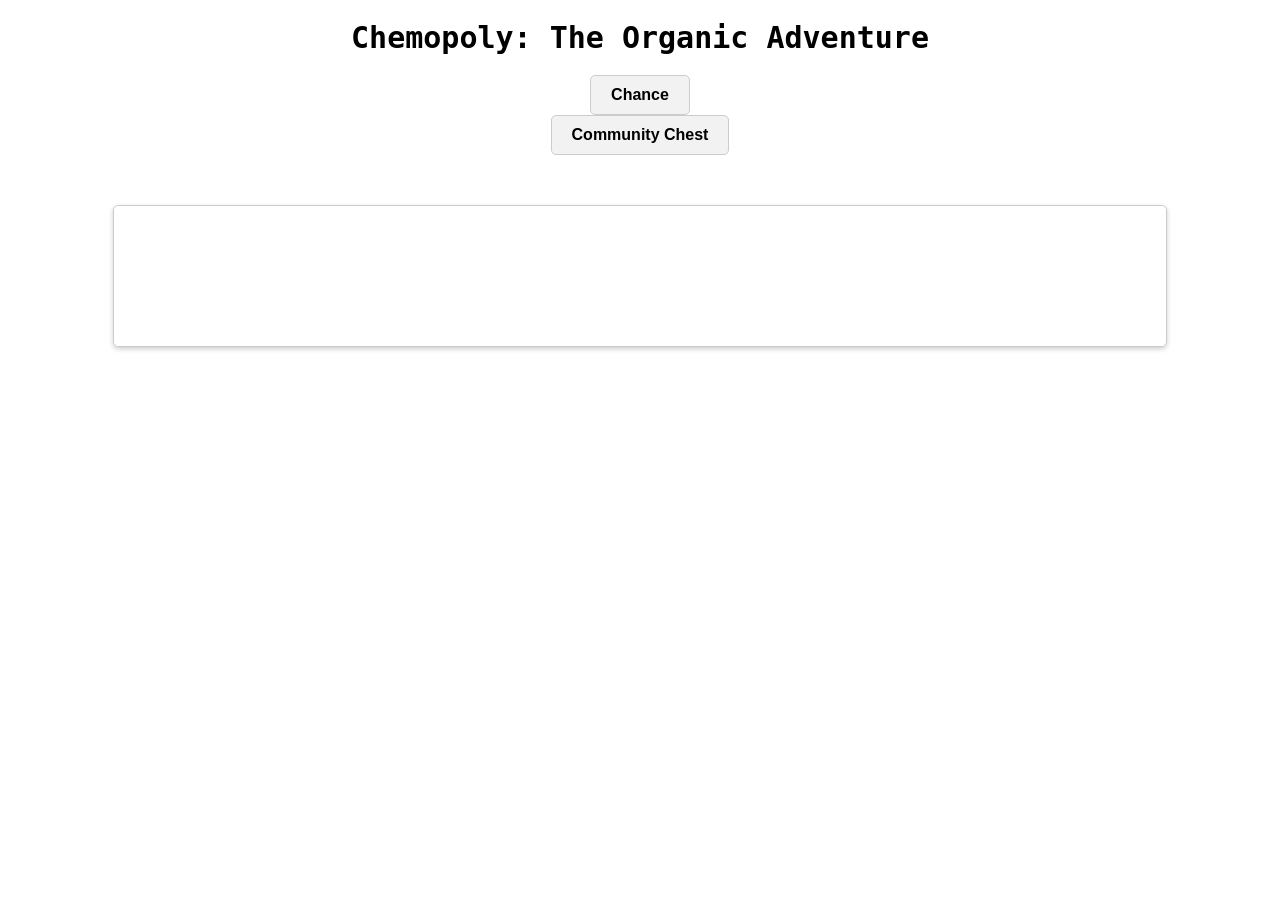
==== index.html @ acdc6b34 "Rename chem.html to index.html" ====
<!DOCTYPE html>
<html>
<head>
	<title>Monopoly Feature</title>
	<link rel="stylesheet" href="style.css">
</head>
<body>
	<h1 class="title">Chemopoly: The Organic Adventure</h1>
	<button onclick="showRandomChance()">Chance</button>
	<button onclick="showRandomChest()">Community Chest</button>
	<div id="output"></div>

	<script>
		var chanceCards = [
			"Advance to Go (Collect Z$200)",
			"Advance to Butene. If you pass Go, collect Z$200",
			"Advance to Butyl Butyrate",
			"Advance to Methanol. If you pass Go, collect Z$200",
			"Advance to the nearest Equipment. If unowned, you may buy it from the Bank.",
			"Bank pays you dividend of £Z$50",
			"Get Out of Inhibitor Zone Free",
			"Go Back 3 Spaces",
			"Go to Inhibitor Zone. Go directly to Jail, do not pass Go, do not collect Z$200",
			"Speeding fine Z$15",
			"You have been elected Chairman of the Board. Pay each player Z$50",
			"Your chemical compound stabilizes. Collect Z$150"
		];

		var chestCards = [
			"Advance to Go (Collect Z$200)",
			"Carbon emissions tax. Pay Z$75",
			"From sale of laboratory equipment, you get Z$50",
			"Get Out of Inhibitor Zone Free",
			"Go to Inhibitor Zone. Lose your next turn and pay Z$50 fine to the bank",
			"Your chemical formula wins the Nobel Prize. Collect Z$100",
			"Receive Z$50 grant for scientific research",
			"It is your discovery anniversary. Collect Z$20 from every player",
			"Your patent has expired. Collect Z$25 from every player",
			"Pay laboratory safety fine of Z$100",
			"Pay environmental fine of Z$50",
			"Receive Z$25 for publishing a scientific paper",
			"You have won second prize in a scientific conference. Collect Z$10",
			"Your grant proposal is approved. Collect Z$150"
		];

		function showRandomChance() {
			var randomIndex = Math.floor(Math.random() * chanceCards.length);
			var output = document.getElementById("output");
			output.innerHTML = chanceCards[randomIndex];
		}

		function showRandomChest() {
			var randomIndex = Math.floor(Math.random() * chestCards.length);
			var output = document.getElementById("output");
			output.innerHTML = chestCards[randomIndex];
		}
	</script>
</body>
</html>
---- style.css ----
button {
    padding: 10px 20px;
    border-radius: 5px;
    border: 1px solid #ccc;
    background-color: #f2f2f2;
    font-size: 16px;
    font-weight: bold;
    cursor: pointer;
    transition: all 0.3s;
    display: block;
    margin: 0 auto;
  }
  
  button:hover {
    background-color: #ddd;
  }
  
  button:active {
    transform: translateY(2px);
    box-shadow: 0px 1px 1px rgba(0, 0, 0, 0.2);
  }
  
  #output {
    margin: 50px auto;
    padding: 20px;
    width: 80%;
    min-height: 100px;
    border: 1px solid #ccc;
    border-radius: 5px;
    box-shadow: 0px 2px 5px rgba(0, 0, 0, 0.2);
    font-size: 20px;
    font-family: monospace;
    text-align: center;
    overflow: auto;
    white-space: pre-wrap;
    display: block;
    text-align: center;
  }
  
.title {
    font-size: 30px;
    font-weight: bold;
    text-align: center;
    margin-bottom: 20px;
    font-family: monospace;

  }
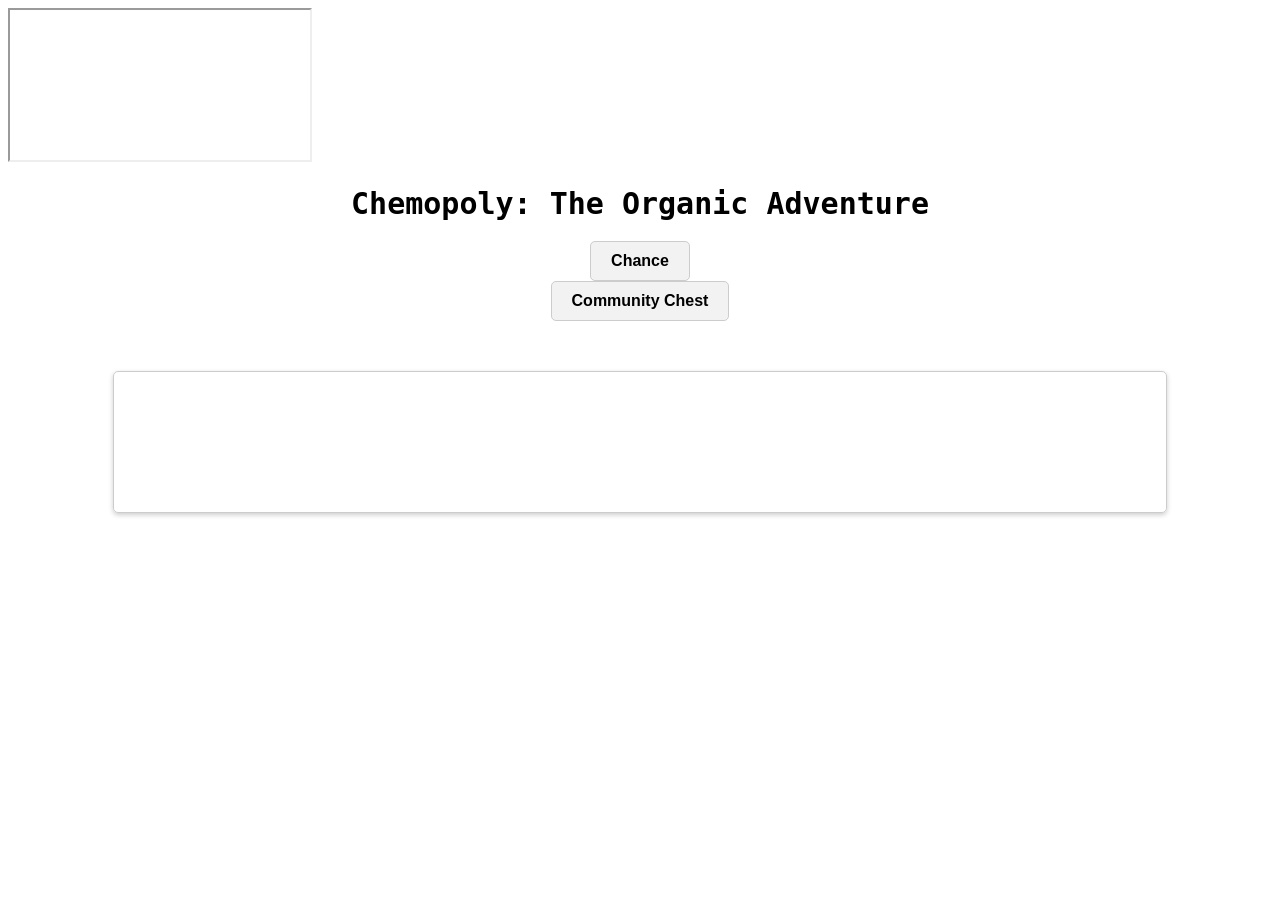
==== commit 3a5d8013: "Update index.html" ====
--- a/index.html
+++ b/index.html
@@ -1,10 +1,11 @@
 <!DOCTYPE html>
 <html>
 <head>
-	<title>Monopoly Feature</title>
+	<title>Chemopoly</title>
 	<link rel="stylesheet" href="style.css">
 </head>
 <body>
+	<iframe src="http://www.synthesisexplorer.co.uk/planner.asp"></iframe>
 	<h1 class="title">Chemopoly: The Organic Adventure</h1>
 	<button onclick="showRandomChance()">Chance</button>
 	<button onclick="showRandomChest()">Community Chest</button>
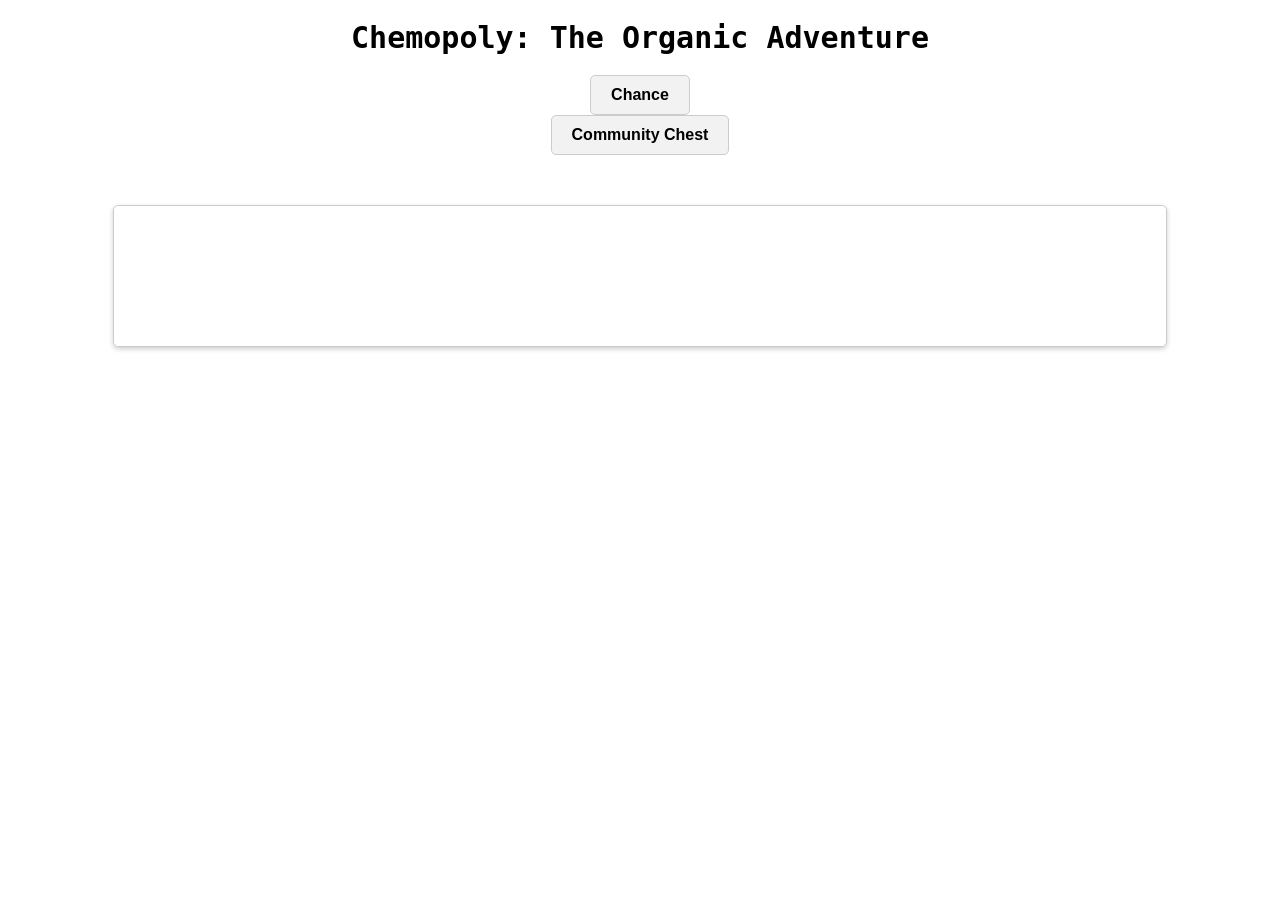
==== commit 3a24a05c: "Update index.html" ====
--- a/index.html
+++ b/index.html
@@ -5,7 +5,6 @@
 	<link rel="stylesheet" href="style.css">
 </head>
 <body>
-	<iframe src="http://www.synthesisexplorer.co.uk/planner.asp"></iframe>
 	<h1 class="title">Chemopoly: The Organic Adventure</h1>
 	<button onclick="showRandomChance()">Chance</button>
 	<button onclick="showRandomChest()">Community Chest</button>
